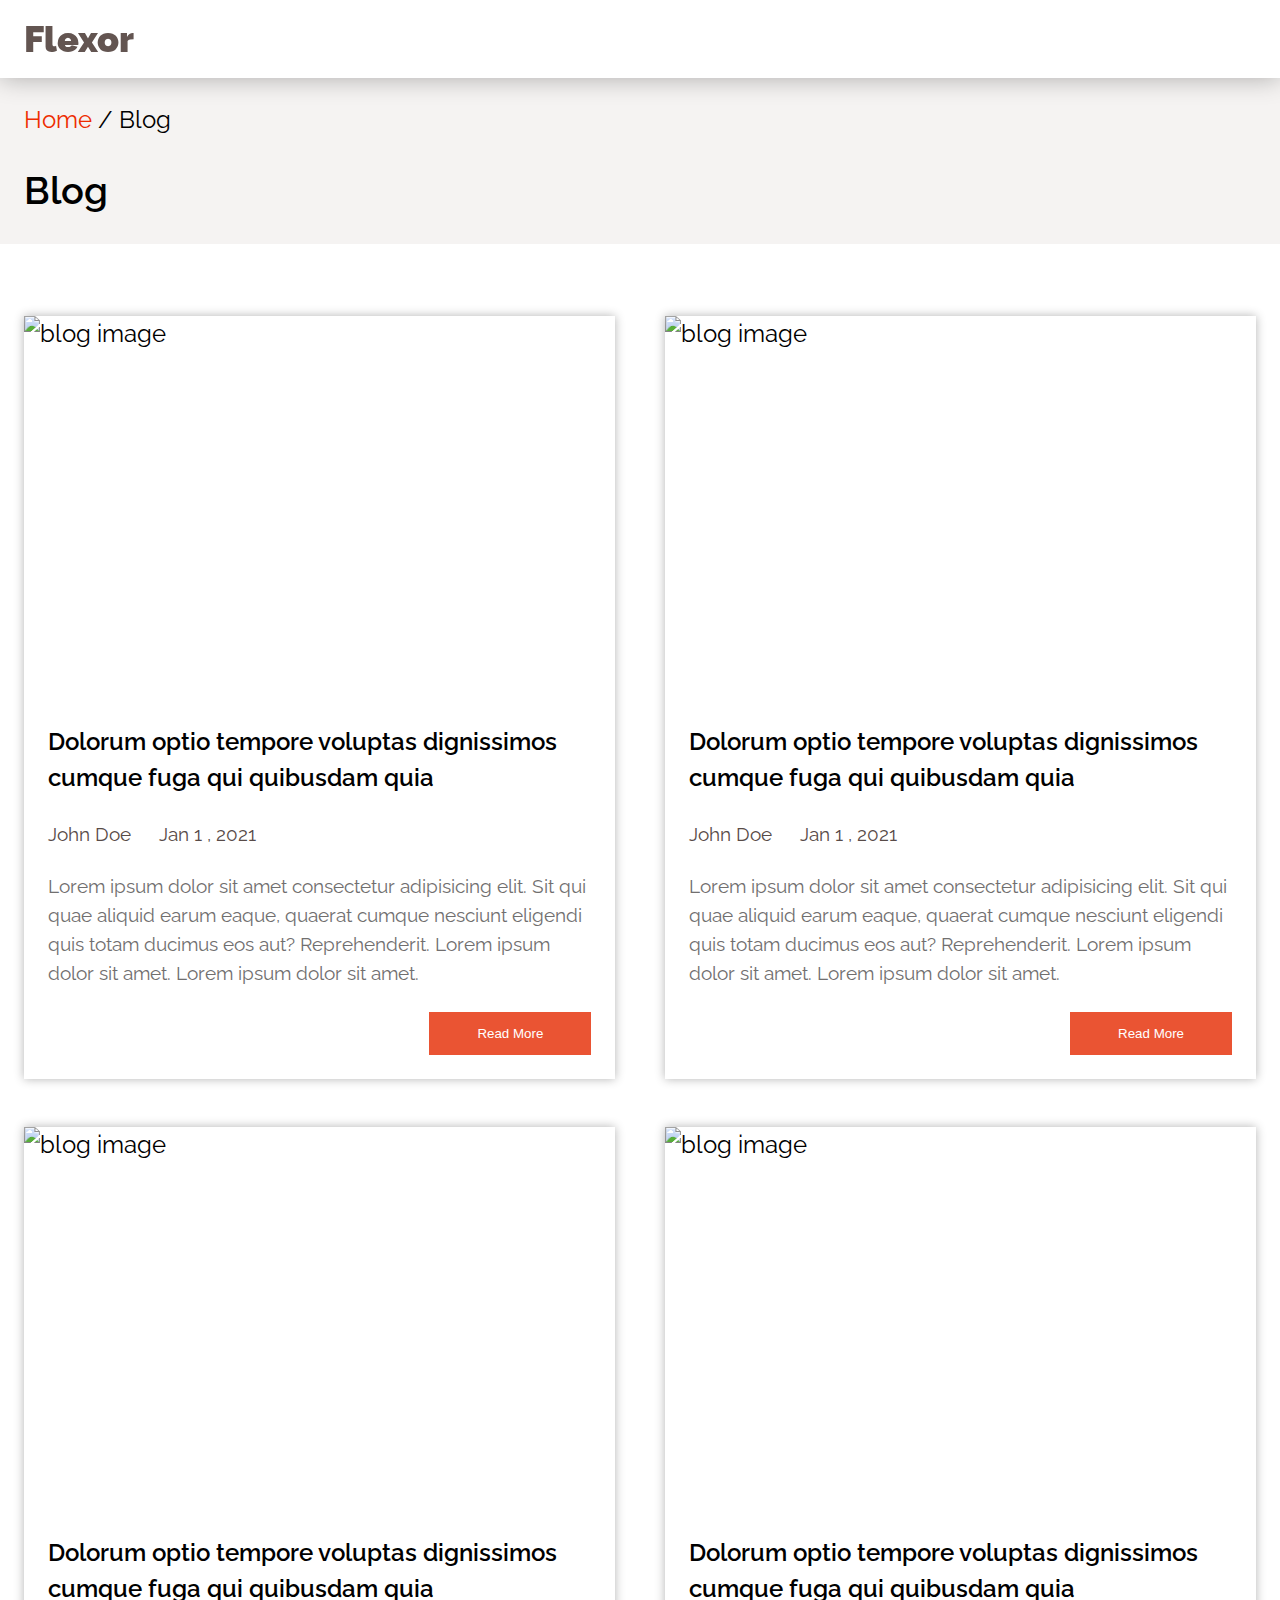
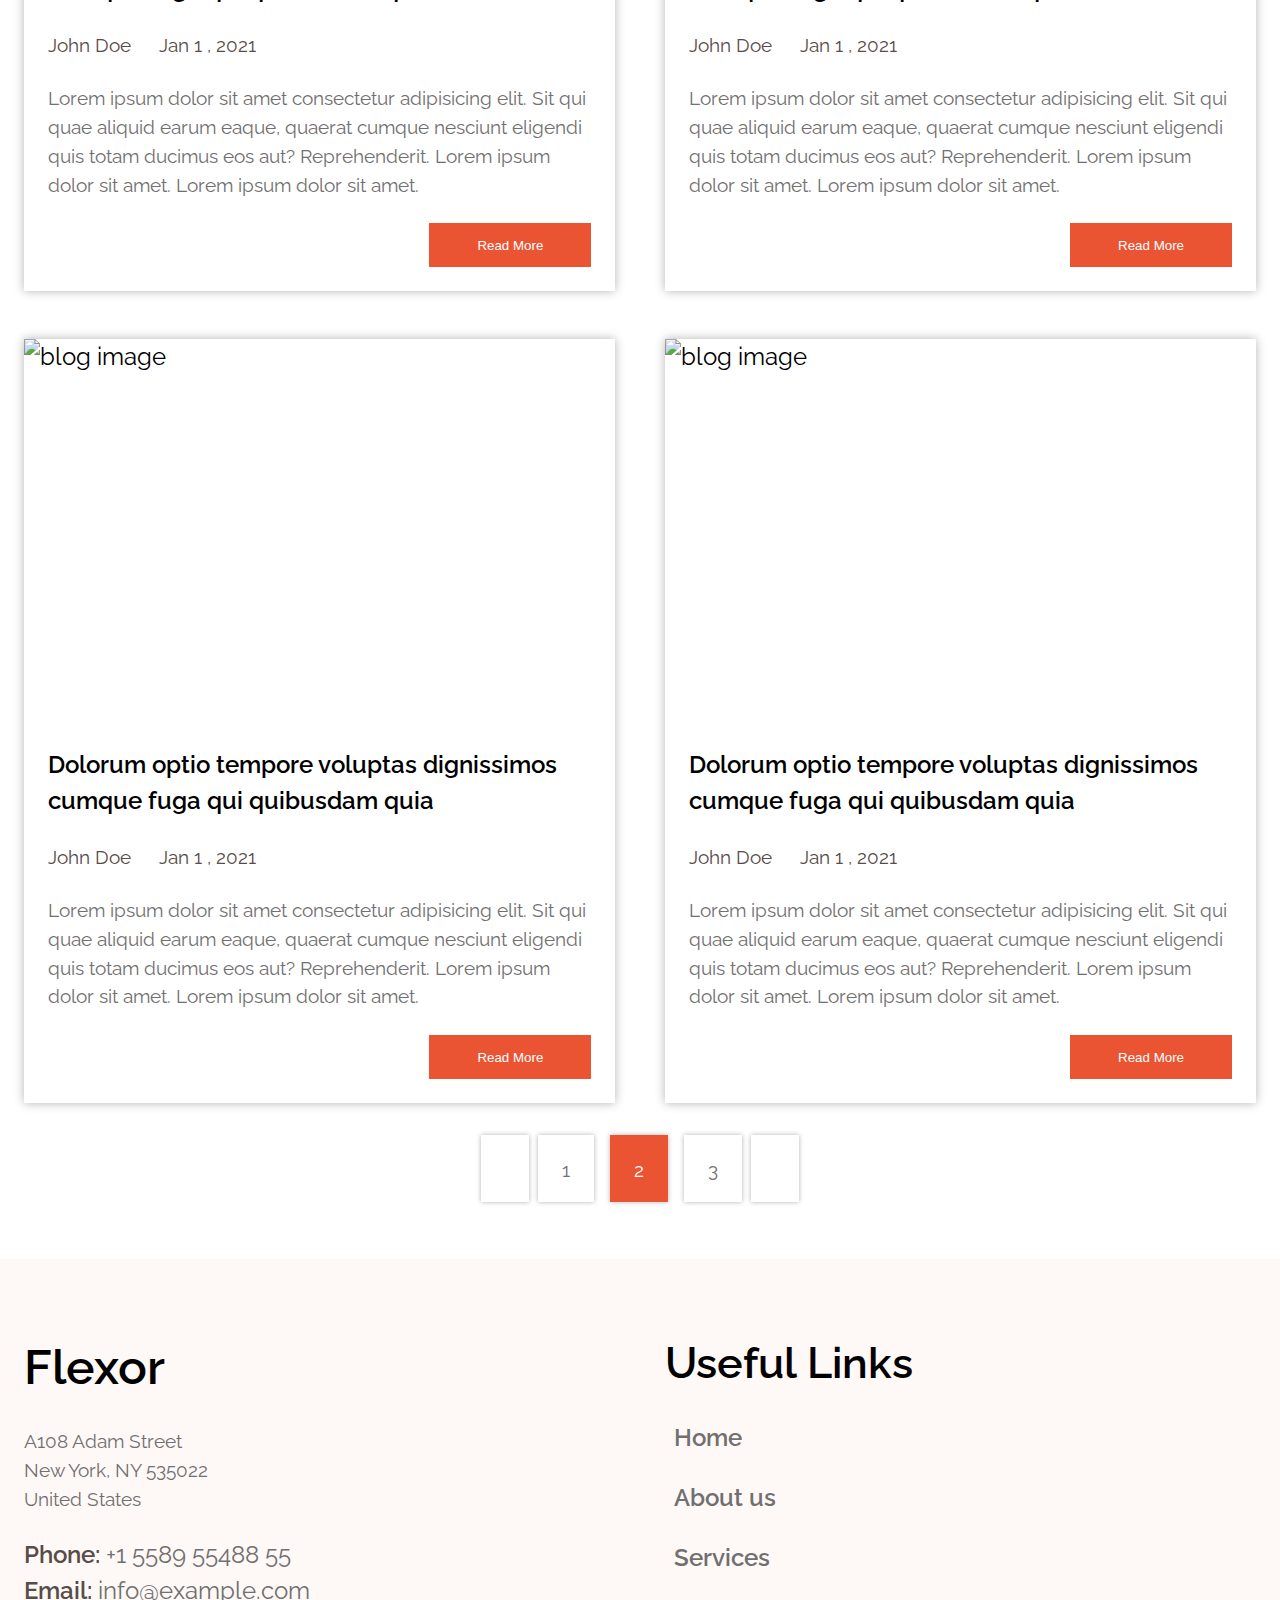
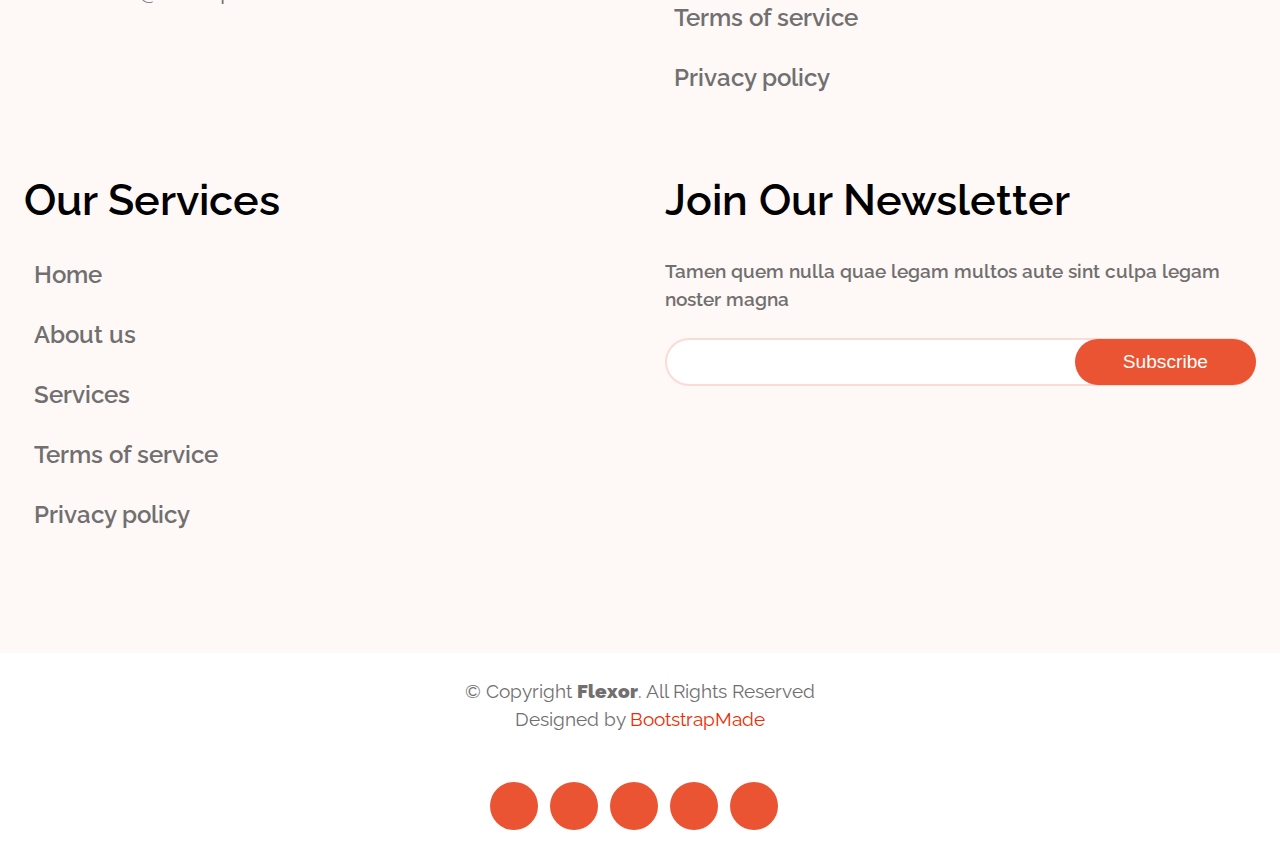
==== blog.html @ d2a3e3bc "Complete Checkpoint IV assignment" ====
<!DOCTYPE html>
<html lang="en">
<head>
  <meta charset="UTF-8">
  <meta name="viewport" content="width=device-width, initial-scale=1.0">
  <title>Flexor</title>
  <link rel="stylesheet" href="assets/stylesheet/styles.css">
  <link rel="stylesheet" href="https://use.fontawesome.com/releases/v5.15.4/css/all.css" integrity="sha384-DyZ88mC6Up2uqS4h/KRgHuoeGwBcD4Ng9SiP4dIRy0EXTlnuz47vAwmeGwVChigm" crossorigin="anonymous">
  <link rel="preconnect" href="https://fonts.googleapis.com">
  <link rel="preconnect" href="https://fonts.gstatic.com" crossorigin>
  <link href="https://fonts.googleapis.com/css2?family=Raleway:ital,wght@0,100;0,200;0,300;0,400;0,500;0,600;0,700;0,800;0,900;1,100;1,200;1,300;1,400;1,500;1,600;1,700;1,800;1,900&display=swap" rel="stylesheet">
</head>
<body>
  <header class="header">
    <div class="container flex-sm flex-xlg">
      <a href="index.html" class="brand">
        <strong>Flexor</strong>
      </a>
      <label class="bars" for="toggle">
        <i class="fas fa-bars"></i>
      </label>
      <input id="toggle" type="checkbox">
      <nav class="nav">
        <ul class="nav-menu flex-xlg">
          <li class="nav-item text-md mb-1rem"><a href="index.html" class="main-nav-link">home</a></li>
          <li class="nav-item text-md mb-1rem"><a href="#" class="main-nav-link">about</a></li>
          <li class="nav-item text-md mb-1rem"><a href="#" class="main-nav-link">services</a></li>
          <li class="nav-item text-md mb-1rem"><a href="#" class="main-nav-link">portfolio</a></li>
          <li class="nav-item text-md mb-1rem"><a href="#" class="main-nav-link">team</a></li>
          <li class="nav-item text-md mb-1rem"><a href="#" class="main-nav-link">pricing</a></li>
          <li class="nav-item text-md mb-1rem"><a href="#" class="main-nav-link">blog</a></li>
          <li class="nav-item text-md mb-1rem"><a href="#" class="main-nav-link dropdown">drop down <i class="fas fa-chevron-down"></i></a></li>
          <li class="nav-item text-md mb-1rem"><a href="#" class="main-nav-link">contact</a></li>
        </ul>
      </nav>
      <nav class="dropdown-nav">
        <ul class="dropdown-menu">
          <li class="dropdown-menu-item"><a href="#" class="main-nav-link">dropdown1</a></li>
          <li class="dropdown-menu-item"><a href="#" class="main-nav-link">dropdown2</a></li>
          <li class="dropdown-menu-item"><a href="#" class="main-nav-link">dropdown3</a></li>
        </ul>
      </nav>
    </div>
  </header>
  <main>
    <section class="blog-hero">
      <div class="container container-lg">
        <p class="mb-1rem"><span class="danger">Home</span> / Blog</p>
        <h1 class="text-lg"><strong class="semi-bold">Blog</strong></h1>
      </div>
    </section>
    <section class="blog pd-top-3rem">
      <div class="container container-lg">
        <div class="blogpost-container blog-flex">
          <article class="blog-post mb-2rem wd-lmd-48 wd-lg-32">
            <img src="assets/media/blog-1.jpg" alt="blog image" class="blog-image">
            <div class="blog-content">
              <h3 class="text-md semi-bold mb-1rem">Dolorum optio tempore voluptas dignissimos cumque fuga qui quibusdam quia</h3>
              <p class="blog-date text-sm mb-1rem text-primary"><span><i class="fas fa-user"></i> John Doe</span><span class="time"><time><i class="fas fa-clock"></i> Jan 1 , 2021</time></span></p>
              <p class="text-sm text-light mb-1rem">Lorem ipsum dolor sit amet consectetur adipisicing elit. Sit qui quae aliquid earum eaque, quaerat cumque nesciunt eligendi quis totam ducimus eos aut? Reprehenderit. Lorem ipsum dolor sit amet. Lorem ipsum dolor sit amet.</p>
              <button class="btn-blog"><a href="#">Read More</a></button>
            </div>
          </article>
          <article class="blog-post mb-2rem wd-lmd-48 wd-lg-32">
            <img src="assets/media/blog-2.jpg" alt="blog image" class="blog-image">
            <div class="blog-content">
              <h3 class="text-md semi-bold mb-1rem">Dolorum optio tempore voluptas dignissimos cumque fuga qui quibusdam quia</h3>
              <p class="blog-date text-sm mb-1rem text-primary"><span><i class="fas fa-user"></i> John Doe</span><span class="time"><time><i class="fas fa-clock"></i> Jan 1 , 2021</time></span></p>
              <p class="text-sm text-light mb-1rem">Lorem ipsum dolor sit amet consectetur adipisicing elit. Sit qui quae aliquid earum eaque, quaerat cumque nesciunt eligendi quis totam ducimus eos aut? Reprehenderit. Lorem ipsum dolor sit amet. Lorem ipsum dolor sit amet.</p>
              <button class="btn-blog"><a href="#">Read More</a></button>
            </div>
          </article>
          <article class="blog-post mb-2rem wd-lmd-48 wd-lg-32">
            <img src="assets/media/blog-3.jpg" alt="blog image" class="blog-image">
            <div class="blog-content">
              <h3 class="text-md semi-bold mb-1rem">Dolorum optio tempore voluptas dignissimos cumque fuga qui quibusdam quia</h3>
              <p class="blog-date text-sm mb-1rem text-primary"><span><i class="fas fa-user"></i> John Doe</span><span class="time"><time><i class="fas fa-clock"></i> Jan 1 , 2021</time></span></p>
              <p class="text-sm text-light mb-1rem">Lorem ipsum dolor sit amet consectetur adipisicing elit. Sit qui quae aliquid earum eaque, quaerat cumque nesciunt eligendi quis totam ducimus eos aut? Reprehenderit. Lorem ipsum dolor sit amet. Lorem ipsum dolor sit amet.</p>
              <button class="btn-blog"><a href="#">Read More</a></button>
            </div>
          </article>
          <article class="blog-post mb-2rem desk-blog wd-lmd-48 wd-lg-32">
            <img src="assets/media/blog-4.jpg" alt="blog image" class="blog-image">
            <div class="blog-content">
              <h3 class="text-md semi-bold mb-1rem">Dolorum optio tempore voluptas dignissimos cumque fuga qui quibusdam quia</h3>
              <p class="blog-date text-sm mb-1rem text-primary"><span><i class="fas fa-user"></i> John Doe</span><span class="time"><time><i class="fas fa-clock"></i> Jan 1 , 2021</time></span></p>
              <p class="text-sm text-light mb-1rem">Lorem ipsum dolor sit amet consectetur adipisicing elit. Sit qui quae aliquid earum eaque, quaerat cumque nesciunt eligendi quis totam ducimus eos aut? Reprehenderit. Lorem ipsum dolor sit amet. Lorem ipsum dolor sit amet.</p>
              <button class="btn-blog"><a href="#">Read More</a></button>
            </div>
          </article>
          <article class="blog-post mb-2rem desk-blog wd-lmd-48 wd-lg-32">
            <img src="assets/media/blog-5.jpg" alt="blog image" class="blog-image">
            <div class="blog-content">
              <h3 class="text-md semi-bold mb-1rem">Dolorum optio tempore voluptas dignissimos cumque fuga qui quibusdam quia</h3>
              <p class="blog-date text-sm mb-1rem text-primary"><span><i class="fas fa-user"></i> John Doe</span><span class="time"><time><i class="fas fa-clock"></i> Jan 1 , 2021</time></span></p>
              <p class="text-sm text-light mb-1rem">Lorem ipsum dolor sit amet consectetur adipisicing elit. Sit qui quae aliquid earum eaque, quaerat cumque nesciunt eligendi quis totam ducimus eos aut? Reprehenderit. Lorem ipsum dolor sit amet. Lorem ipsum dolor sit amet.</p>
              <button class="btn-blog"><a href="#">Read More</a></button>
            </div>
          </article>
          <article class="blog-post mb-2rem desk-blog wd-lmd-48 wd-lg-32">
            <img src="assets/media/blog-6.jpg" alt="blog image" class="blog-image">
            <div class="blog-content">
              <h3 class="text-md semi-bold mb-1rem">Dolorum optio tempore voluptas dignissimos cumque fuga qui quibusdam quia</h3>
              <p class="blog-date text-sm mb-1rem text-primary"><span><i class="fas fa-user"></i> John Doe</span><span class="time"><time><i class="fas fa-clock"></i> Jan 1 , 2021</time></span></p>
              <p class="text-sm text-light mb-1rem">Lorem ipsum dolor sit amet consectetur adipisicing elit. Sit qui quae aliquid earum eaque, quaerat cumque nesciunt eligendi quis totam ducimus eos aut? Reprehenderit. Lorem ipsum dolor sit amet. Lorem ipsum dolor sit amet.</p>
              <button class="btn-blog"><a href="#">Read More</a></button>
            </div>
          </article>
        </div>
        <nav class="blog-nav">
          <span class="blog-button"><a href="#" class="text-light text-sm"><i class="fas fa-chevron-left"></i></a></span>
          <span class="blog-button"><a href="#" class="text-light text-sm">1</a></span>
          <span class="blog-active blog-button"><a href="#" class="text-light text-sm">2</a></span>
          <span class="blog-button"><a href="#" class="text-light text-sm">3</a></span>
          <span class="blog-button"><a href="#" class="text-light text-sm"><i class="fas fa-chevron-right"></i></a></span>
        </nav>
      </div>
    </section>
  </main>
  <footer class="footer bg-light pd-top-3rem">
    <div class="container flex-lg mb-2rem">
      <address class="footer-item wd-md-48 wd-lg-20 mb-2rem">
        <h4 class="text-xlg semi-bold mb-1rem">Flexor</h4>
        <p class="text-sm text-light mb-1rem">A108 Adam Street <br> New York, NY 535022 <br> United States</p>
        <p class="text-light"><strong class="semi-bold text-primary">Phone:</strong> +1 5589 55488 55</p>
        <p class="text-light"><strong class="semi-bold text-primary">Email:</strong> info@example.com</p>
      </address>
      <nav class="footer-item wd-md-48 wd-lg-15 mb-2rem">
        <h5 class="semi-bold text-md mb-1rem">Useful Links</h5>
        <ul class="useful-menu">
          <li class="useful-item semi-bold mb-1rem"><a href="#" class="item-link text-light"><i class="fas fa-chevron-right"></i> Home</a></li>
          <li class="useful-item semi-bold mb-1rem"><a href="#" class="item-link text-light"><i class="fas fa-chevron-right"></i> About us</a></li>
          <li class="useful-item semi-bold mb-1rem"><a href="#" class="item-link text-light"><i class="fas fa-chevron-right"></i> Services</a></li>
          <li class="useful-item semi-bold mb-1rem"><a href="#" class="item-link text-light"><i class="fas fa-chevron-right"></i> Terms of service</a></li>
          <li class="useful-item semi-bold mb-1rem"><a href="#" class="item-link text-light"><i class="fas fa-chevron-right"></i> Privacy policy</a></li>
        </ul>
      </nav>
      <nav class="footer-item wd-md-48 wd-lg-15 mb-2rem">
        <h5 class="semi-bold text-md mb-1rem">Our Services</h5>
        <ul class="useful-menu">
          <li class="useful-item semi-bold mb-1rem"><a href="#" class="item-link text-light"><i class="fas fa-chevron-right"></i> Home</a></li>
          <li class="useful-item semi-bold mb-1rem"><a href="#" class="item-link text-light"><i class="fas fa-chevron-right"></i> About us</a></li>
          <li class="useful-item semi-bold mb-1rem"><a href="#" class="item-link text-light"><i class="fas fa-chevron-right"></i> Services</a></li>
          <li class="useful-item semi-bold mb-1rem"><a href="#" class="item-link text-light"><i class="fas fa-chevron-right"></i> Terms of service</a></li>
          <li class="useful-item semi-bold mb-1rem"><a href="#" class="item-link text-light"><i class="fas fa-chevron-right"></i> Privacy policy</a></li>
        </ul>
      </nav>
      <div class="footer-item wd-md-48 wd-lg-32">
        <h5 class="semi-bold text-md mb-1rem">Join Our Newsletter</h5>
        <p class="text-sm semi-bold text-light mb-1rem">Tamen quem nulla quae legam multos aute sint culpa legam noster magna</p>
        <div class="subscribe">
          <input type="text" name="text" class="newsletter-input">
          <button class="btn-news"><a href="#">Subscribe</a></button>
        </div>
      </div>
    </div>
    <div class="footer-bottom">
      <div class="container flex-xlg">
        <small class="text-sm text-light mb-2rem">&copy Copyright <strong>Flexor</strong>. All Rights Reserved <br> Designed by <span class="danger">BootstrapMade</span></small>
        <nav class="social-footer-nav flex-sm">
          <span><i class="fab fa-twitter text-sm social-icon"></i></span>
          <span><i class="fab fa-facebook-f text-sm social-icon"></i></span>
          <span><i class="fab fa-instagram text-sm social-icon"></i></span>
          <span><i class="fab fa-skype text-sm social-icon"></i></span>
          <span><i class="fab fa-linkedin-in text-sm social-icon"></i></span>
        </nav>
      </div>
    </div>
  </footer>
  <script src="https://code.iconify.design/2/2.0.3/iconify.min.js"></script>
</body>
</html>
---- assets/stylesheet/styles.css ----
html, body, div, span, applet, object, iframe,
h1, h2, h3, h4, h5, h6, p, blockquote, pre,
a, abbr, acronym, address, big, cite, code,
del, dfn, em, img, ins, kbd, q, s, samp,
small, strike, strong, sub, sup, tt, var,
b, u, i, center,
dl, dt, dd, ol, ul, li,
fieldset, form, label, legend,
table, caption, tbody, tfoot, thead, tr, th, td,
article, aside, canvas, details, embed, 
figure, figcaption, footer, header, hgroup, 
menu, nav, output, ruby, section, summary,
time, mark, audio, video {
	margin: 0;
	padding: 0;
	border: 0;
	font-size: 100%;
	font: inherit;
	vertical-align: baseline;
}
/* HTML5 display-role reset for older browsers */
article, aside, details, figcaption, figure, 
footer, header, hgroup, menu, nav, section {
	display: block;
}
body {
	line-height: 1;
}
ol, ul {
	list-style: none;
}
blockquote, q {
	quotes: none;
}
blockquote:before, blockquote:after,
q:before, q:after {
	content: '';
	content: none;
}
table {
	border-collapse: collapse;
	border-spacing: 0;
}
*{
  box-sizing: border-box;
}

html{
  font-size: 16px;
  scroll-behavior: smooth;
}
body{
  font-family: 'Raleway', sans-serif;
  line-height: 1.5;
}
.container{
  max-width: 1750px;
  width: 100%;
  padding: 0 1rem;
  margin: 0 auto;
}

.flex-sm{
  display: flex;
  justify-content: space-between;
  align-items: center;
}

a{
  text-decoration: none;
}

strong{
  font-weight: 900;
}

.text-sm{
  font-size: 0.8rem;
}
.text-md{
  font-size: 1.3rem;
}
.text-lg{
  font-size: 1.6rem;
}
.text-xlg{
  font-size: 2rem;
}
.text-light{
  color: #716f6f;
}
.text-primary{
  color: #584b48;
}
.para-text{
  font-weight: 400;
}
.semi-bold{
  font-weight: 600;
}
.mb-1rem{
  margin-bottom: 1rem;
}
.mb-2rem{
  margin-bottom: 2rem;
}
.mb-3rem{
  margin-bottom: 3rem;
}
.danger{
  color: #ee2c00;
}

.pd-top-3rem{
  padding: 3rem 0;
}

.bg-light{
  background-color: #fef9f7;
}
.bg-grey{
  background-color: #f8f8f8;
}

/* hamburger menu */
.nav{
  display: none;
}
#toggle{
  display: none;
}
#toggle:checked ~ .nav{
  display: flex;
  justify-content: center;
  align-items: center;
  position: fixed;
  width: 100%;
  height: 100vh;
  background-image: linear-gradient(to bottom right,#cfbcbc,#ffffff);
  top: 0;
  left: 0;
  text-align: center;
}
.bars{
  font-size: 1.5rem;
  color: #ea5433;
}
.bars, .brand{
  z-index: 1000;
}
.brand{
  color: #635551;
  font-size: 1.5rem;
}

.nav-item a{
  text-transform: capitalize;
  color: #000000;
}
.main-nav-link:hover{
  color: #ee2c00;
  font-weight: 700;
}
.drop-down-li{
  position: relative;
}
.dropdown-nav{
  display: none;
}
.dropdown:hover ~ .dropdown-nav{
  display: block;
  position: absolute;
  background-color: #ffffff;
  top: 2.4rem;
  margin: 0 auto;
  border-radius: 0.5rem;
  padding: 1rem;
  color: #ea5433;
}
button a{
  color: #ffffff;
}

/* header styles */
.header{
  position: sticky;
  top: 0;
  background-color: #ffffff;
  padding: 0.5rem 0;
  z-index: 1000;
  box-shadow: 0 0 1rem rgba(0,0,0,0.3);
}

/* hero styles */
.hero{
  background-image: linear-gradient(to right,rgba(0,0,0,0.3),rgba(0,0,0,0.5)),url(../media/hero-bg.jpg);
  background-size: cover;
  background-position: center center;
  background-repeat: no-repeat;
  color: #ffffff;
  display: flex;
  align-items: center;
  height: 60vh;
}
.hero-text{
  font-weight: 600;
  margin-bottom: 1rem;
}
.circle-button{
  position: relative;
}
.icon-circle{
  position: absolute;
  display: flex;
  justify-content: center;
  align-items: center;
  width: 3rem;
  height: 3rem;
  text-align: center;
  border-radius: 50%;
  background: #ea5433;
  z-index: 100;
}
.hero-button{
  padding: 0.5rem 1.5rem;
  position: absolute;
  left: 2rem;
  top: 0.6rem;
  border: none;
  background-color: #584b48;
  border-radius: 2rem;
}
/* whyus */
.why-us{
  margin-top: -8rem;
}
.why-us-card{
  padding: 2rem 1rem;
  border-radius: 0.4rem;
  margin: 1rem 0;
  text-align: center;
  background-color: #ffffff;
  box-shadow: 0 0 0.2rem rgba(0,0,0,0.3);
}
.main-card{
  background-color: #ea5433;
  color: #ffffff;
  text-align: left;
  box-shadow: none;
}

.btn-curved{
  display: block;
  margin: 0 auto;
  border: none;
  background-color: #ec7048;
  padding: 0.5rem 2rem;
  border-radius: 2rem;
}

.btn-curved i{
  font-size: 0.5rem;
}

.why-card-icon{
  font-size: 2.5rem;
  color: #ea5433;
}

/* about styles */

.about-video-banner{
  background-image: url(../media/about-img.jpg);
  background-position: center center;
  background-size: cover;
  background-repeat: no-repeat;
  min-height: 50vh;
  display: flex;
  justify-content: center;
  align-items: center;
  color: #ffffff;
}

.about-video-banner i{
  padding: 1.5rem 1.5rem;
  box-shadow: 0rem 0rem 0rem 20px rgb(234 85 51 / 32%);
  border-radius: 50%;
  background-color: #ea5433;
}

/* about styles */

.about{
  color: #584b48;
}
.wd-10{
  flex: 0 1 10%;
}
.wd-85{
  flex: 0 1 75%;
}
.wd-24{
  width: 24%;
}
.wd-86{
  flex: 0 1 85%;
}
.about-card{
  align-items: flex-start;
  width: 100%;
}
.about-article{
  padding-bottom: 0;
}
.card-link{
  border-radius: 50%;
  border: 0.1rem solid #ea5433;
  display: flex;
  justify-content: center;
  align-items: center;
  padding: 4%;
  font-size: 1.5rem;
  color: #ec7048;
}

/* clients */
.desk-client{
  display: none;
}
.client-image-container-1{
  flex: 0 1 50%;
  display: flex;
  justify-content: center;
  align-items: center;
}
.mob-image{
  width: 80%;
}
.dot-container{
  width: 100%;
  text-align: center;
}
.dot{
  display: inline-block;
  width: 0.7rem;
  height: 0.7rem;
  border-radius: 50%;
  background-color: #dddddd;
  margin-top: 2rem;
}
.active{
  background-color: #ea5433;
}
.dot-desk{
  display: none;
}

/* services */

.services{
  text-align: center;
}
.service-card{
  padding: 1.5rem;
  box-shadow: 0 0 0.5rem rgba(0,0,0,0.1);
  background-color: #ffffff;
}
.service-card:last-child{
  margin-bottom: 0;
}
.service-icon{
  color: #ffffff;
  background-color: #ea5433;
  border-radius: 50%;
  width: 3rem;
  height: 3rem;
  display: flex;
  font-size: 1.5rem;
  margin: 0 auto 1rem auto;
  margin-top: -3rem;
  justify-content: center;
  align-items: center;
}

/* mission styles */
.mission-figure{
  display: block;
  position: relative;
  width: 100%;
}
.mission-image{
  display: block;
  width: 100%;
  min-height: 18rem;
  object-fit: cover;
}
.figcaption{
  position: absolute;
  width: 90%;
  background-color: rgba(255, 255, 255, 0.856);
  padding: 0.5rem 1rem;
  bottom: 1rem;
  box-shadow: 0 0 0.4rem rgba(0,0,0,0.3);
  left: 5%;
  border-radius: 0.4rem;
}
.fig-heading{
  text-align: center;
}
.mission-link span{
  font-size: 0.5rem;
  vertical-align: middle;
}

/* testimonial */
.testimonial{
  background-image: linear-gradient(to bottom right,rgba(0,0,0,0.6), rgba(0,0,0,0.6)),url(../media/testimonials-bg.jpg);
  background-repeat: no-repeat;
  background-size: cover;
  background-position: center center;
  height: 50vh;
  display: flex;
  justify-content: center;
  align-items: center;
  color: #ffffff;
}
.testimonial-article{
  text-align: center;
}
.testimonial-image{
  width: 5rem;
  height: 5rem;
  box-shadow: 0rem 0rem 0rem 0.4rem rgb(217 188 182 / 32%);
  border-radius: 50%;
}
.quote span{
  color: #a8a5a4;
  font-size: 1rem;
  line-height: 0;
}

/* portfolio */
.portfolio{
  text-align: center;
}
.portfolio-menu-item{
  text-transform: uppercase;
  margin: 0 1rem;
}
.portfolio-active{
  background-color: #fcf1ec;
  border-radius: 1rem;
  padding: 0.5rem 1rem;
  color: #ea5433;
}
.portfolio-image-container{
  padding-bottom: 0;
}
.portfolio-image{
  width: 100%;
  object-fit: cover;
}

/* our team styles */
.team{
  text-align: center;
}
.team-card{
  box-shadow: 0 0 1rem rgba(0,0,0,0.3);
  border-radius: 0.4rem;
}
.team-image{
  width: 100%;
  object-fit: cover;
  min-height: 20rem;
}
.team-card-info{
  padding: 1rem 0;
}

/* pricing styles */
.pricing{
  text-align: center;
}
.price-header, .price-footer{
  padding: 1rem 0;
}
.price-card{
  position: relative;
  box-shadow: 0 0 0.3rem rgba(0,0,0,0.3);
  z-index: 100;
}

.price-list{
  padding: 1rem 0;
  line-height: 1;
}
.price-tag{
  color: #ea5433;
}
.dollar{
  vertical-align: top;
}
.line-through{
  text-decoration: line-through;
}
.price-btn{
  background-color: #ea5433;
  border: none;
  padding: 0.5rem 2rem;
  box-shadow: 0 0 0.4rem#db5334b2;
  border-radius: 0.2rem;
}
.active-price .price-header{
  background-color: #ea5433;
  color: #ffffff;
}

/* faqs styles */
.faqs{
  text-align: center;
}
.faq{
  background-color: #ffffff;
  padding: 0.5rem 0.5rem;
}
.faq-item{
  justify-content: space-between;
  align-items: flex-start;
}
.faq-item i:first-child{
  color: #ea5433;
}
.faq-active .faq-item{
  color: #ea5433;
}
.faq p{
  text-align: left;
}

/* contact */
.contact{
  text-align: center;
}
.contact-card, .contact-form{
  padding: 1.5rem;
  box-shadow: 0 0 0.4rem rgba(0,0,0,0.3);
}
.contact-icon{
  padding: 3%;
  align-self: flex-start;
  border-radius: 50%;
  border: 0.1rem dotted #ea5433;
  color: #ea5433;
}
.address{
  text-align: left;
}
.form-control{
  padding: 0.5rem 1rem;
  border: 0.1rem solid #e4e3e3;
  width: 100%;
}
.btn-form{
  border: none;
  background-color: #ea5433;
  padding: 0.8rem 2rem;
}

/* footer styles*/
.item-link i{
  color: #ea5433;
  font-size: 0.6rem;
  vertical-align: middle;
  margin-right: 0.4rem;
}
.subscribe{
  position: relative;
  display: flex;
  align-items: center;
}
.newsletter-input{
  width: 100%;
  padding: 0.6rem;
  border-radius: 2rem;
  border: 0.1rem solid #ea553334;
  outline: none;
}
.btn-news{
  position: absolute;
  right: 0;
  border-radius: 2rem;
  border: none;
  padding: 0.63rem;
  background-color: #ea5433;
}
.footer-bottom{
  text-align: center;
}
.footer-bottom small{
  display: block;
}
.social-footer-nav{
  justify-content: center;
}
.social-footer-nav span{
  margin-right: 0.5rem;
  display: flex;
  justify-content: center;
  align-items: center;  
  width: 2rem;
  height: 2rem;
  color: #ffffff;
  border-radius: 50%;
  background-color: #ea5433;
}
.footer{
  padding-bottom: 0rem;
}
.footer-bottom{
  padding: 1rem 0;
  background-color: #ffffff;
}

/* blog-styles */
.blog-hero{
  background-color: #F5F3F2;
  padding: 1rem 0;
}
.blog-post{
  box-shadow: 0 0 0.4rem rgba(0,0,0,0.3);
}
.blog-content{
  padding: 1rem;
}
.blog-image{
  width: 100%;
  object-fit: cover;
  min-height: 16rem;
}
.btn-blog{
  display: block;
  background-color: #ea5433;
  padding: 0.6rem 2rem;
  border: none;
  margin-left: auto;
}
.time{
  margin-left: 1rem;
}
.desk-blog{
  display: none;
}
.blog-nav{
  text-align: center;
}
.blog-button{
  padding: 0.8rem 1rem;
  box-shadow: 0 0 0.2rem rgba(0,0,0,0.3);
  margin: 0 0.2rem;
}
.blog-active{
  background-color: #ea5433;
}
.blog-active a{
  color: #ffffff;
}
.blog-button i{
  font-size: 0.6rem;
}

/* hover styles */
button:hover{
  background-color: #f57b60;
  box-shadow: 0 0 0.5rem rgba(0,0,0,0.3)
}
.hero-button:hover{
  background-color: #49302b;
  box-shadow: 0 0 0.5rem rgba(0,0,0,0.3);
}
.social-footer-nav span:hover{
  box-shadow: 0 0 0.5rem rgba(0,0,0,0.9);
}
.card-link:hover{
  background-color: #ea5433;
  color: #ffffff;
  box-shadow: 0 0 0.5rem rgba(0,0,0,0.7);
}



@media screen and (min-width: 768px){
  html{
    font-size: 20px;
  }
  .flex-lg{
    display: flex;
    flex-flow: row wrap;
    justify-content: space-between;
  }
  .text-sm{
    font-size: 0.8rem;
  }
  .text-md{
    font-size: 1.8rem;
  }
  .text-lg{
    font-size: 1.6rem;
  }
  .text-xlg{
    font-size: 2rem;
  }
  .wd-md-85{
    flex: 0 1 85%;
  }
  .wd-md-48{
    flex: 0 1 48%;
  }
  .wd-md-24{
    flex: 0 1 24%;
  }
  .wd-md-100{
    flex: 0 1 100%;
  }
  /* hero-styles */
  .hero-heading{
    font-size: 3rem;
  }
  .hero-text{
    font-size: 1.2rem;
  }
  .hero{
    height: 70vh;
  }
  .service-card:nth-last-child(-n+2) {
    margin-bottom: 0;
  }
  .portfolio-image-container{
    display: flex;
  }
  .portfolio-image{
    width: 0%;
  }
  .btn-curved{
    font-size: 1rem;
  }
  .btn-curved i{
    font-size: 0.6rem;
    vertical-align: middle;
  }
  .btn-news{
    padding: 0.6rem 2rem;
    font-size: 0.8rem;
  }
  .btn-form{
    font-size: 1rem;
  }
  .client-image-container-1,.md-client{
    display: inline-block;
  }
  .md-client .desk-image{
    width: 100%;
  }

}

@media screen and (min-width: 1024px){
  html{
    font-size: 24px;
  }
  .btn-news{
    padding: 0.5rem 2rem;
    font-size: 0.8rem;
  }
  .desk-blog{
    display: block;
  }
  .wd-lmd-48{
    flex: 0 1 48%;
  }
  .blog-flex{
    display: flex;
    flex-flow: row wrap;
    justify-content: space-between;
  }
  .blog-content .text-md{
    font-size: 1rem;
  }
}

@media screen and (min-width : 1366px){
  html{
    font-size: 24px;
  }
  .container-lg{
    max-width: 1750px;
    width: 100%;
    margin: 0 auto;
    padding: 0 1rem;
  }
  .hero{
    height: 75vh;
  }
  .wd-lg-15{
    flex: 0 1 15%;
  }
  .wd-lg-20{
    flex: 0 1 20%;
  }
  .wd-lg-24{
    flex: 0 1 24%;
  }
  .wd-lg-35{
    flex: 0 1 35%;
  }
  .wd-lg-60{
    flex: 0 1 60%;
  }
  .wd-lg-30{
    flex: 0 1 30%;
  }
  .wd-lg-32{
    flex: 0 1 32%;
  }
  .wd-lg-48{
    flex: 0 1 48%;
  }
  .bars{
    display: none;
  }
  .nav{
    display: block;
  }
  .nav-menu{
    align-items: center;
  }
  .nav-item{
    align-self: center;
    margin-bottom: 0;
    margin-left: 2rem;
  }
  .nav-item a{
    color: #000000;
  }
  .nav-item a:hover{
    font-weight: 400;
    color: #ee2c00;
  }
  .nav .text-md{
    font-size: 0.7rem;
  }
  .why-card-icon{
    font-size: 2rem;
  }
  .main-card h2{
    font-size: 2.1rem;
  }
  .main-card p{
    padding-right: 3rem;
  }
  .why-us-card:nth-last-child(-n+3){
    height: 14rem;
    align-self: center;
  }

  .why-us-card:nth-last-child(-n+3) .text-sm{
    font-size: 0.6rem;
  }

  .why-us-card:nth-last-child(-n+3) .text-md{
    font-size: 1rem;
    padding: 0 1.2rem;
  }
  .why-us .text-md{
    font-size: 1.23rem;
  }
  .why-us .text-sm{
    font-size: 0.8rem;
  }
  .flex-xlg{
    display: flex;
    flex-flow: row wrap;
    justify-content: space-between;
  }
  .service-card:nth-last-child(-n+3) {
    margin-bottom: 0;
  }
  .mission-image{
    height: 2rem;
  }
  .testimonial{
    height: 60vh;
  }
  .footer-bottom{
    text-align: left;
  }
  .client-image-container-1,.desk-client{
    display: inline-block;
  }
  .desk-image{
    width: 100%;
    object-fit: cover;
  }
  .blog-content .text-sm{
    font-size: 0.7rem;
  }
  .footer-item h5{
    font-size: 1.2rem;
  }
  .container-md-faq{
    max-width: 1300px;
    width: 100%;
    margin: 0 auto;
  }
  .container-lg-contact{
    max-width: 1200px;
    width: 100%;
    margin: 0 auto;
  }
  .contact-card .text-md{
    font-size: 1rem;
  }
  .contact-icon{
    padding: 10%;
  }
  .btn-form{
    font-size: 0.6rem;
    padding: 0.6rem 1.2rem;
  }
  .footer-bottom small{
    margin-bottom: 0;
  }
  .pd-lg{
    padding-left: 2rem;
  }
}
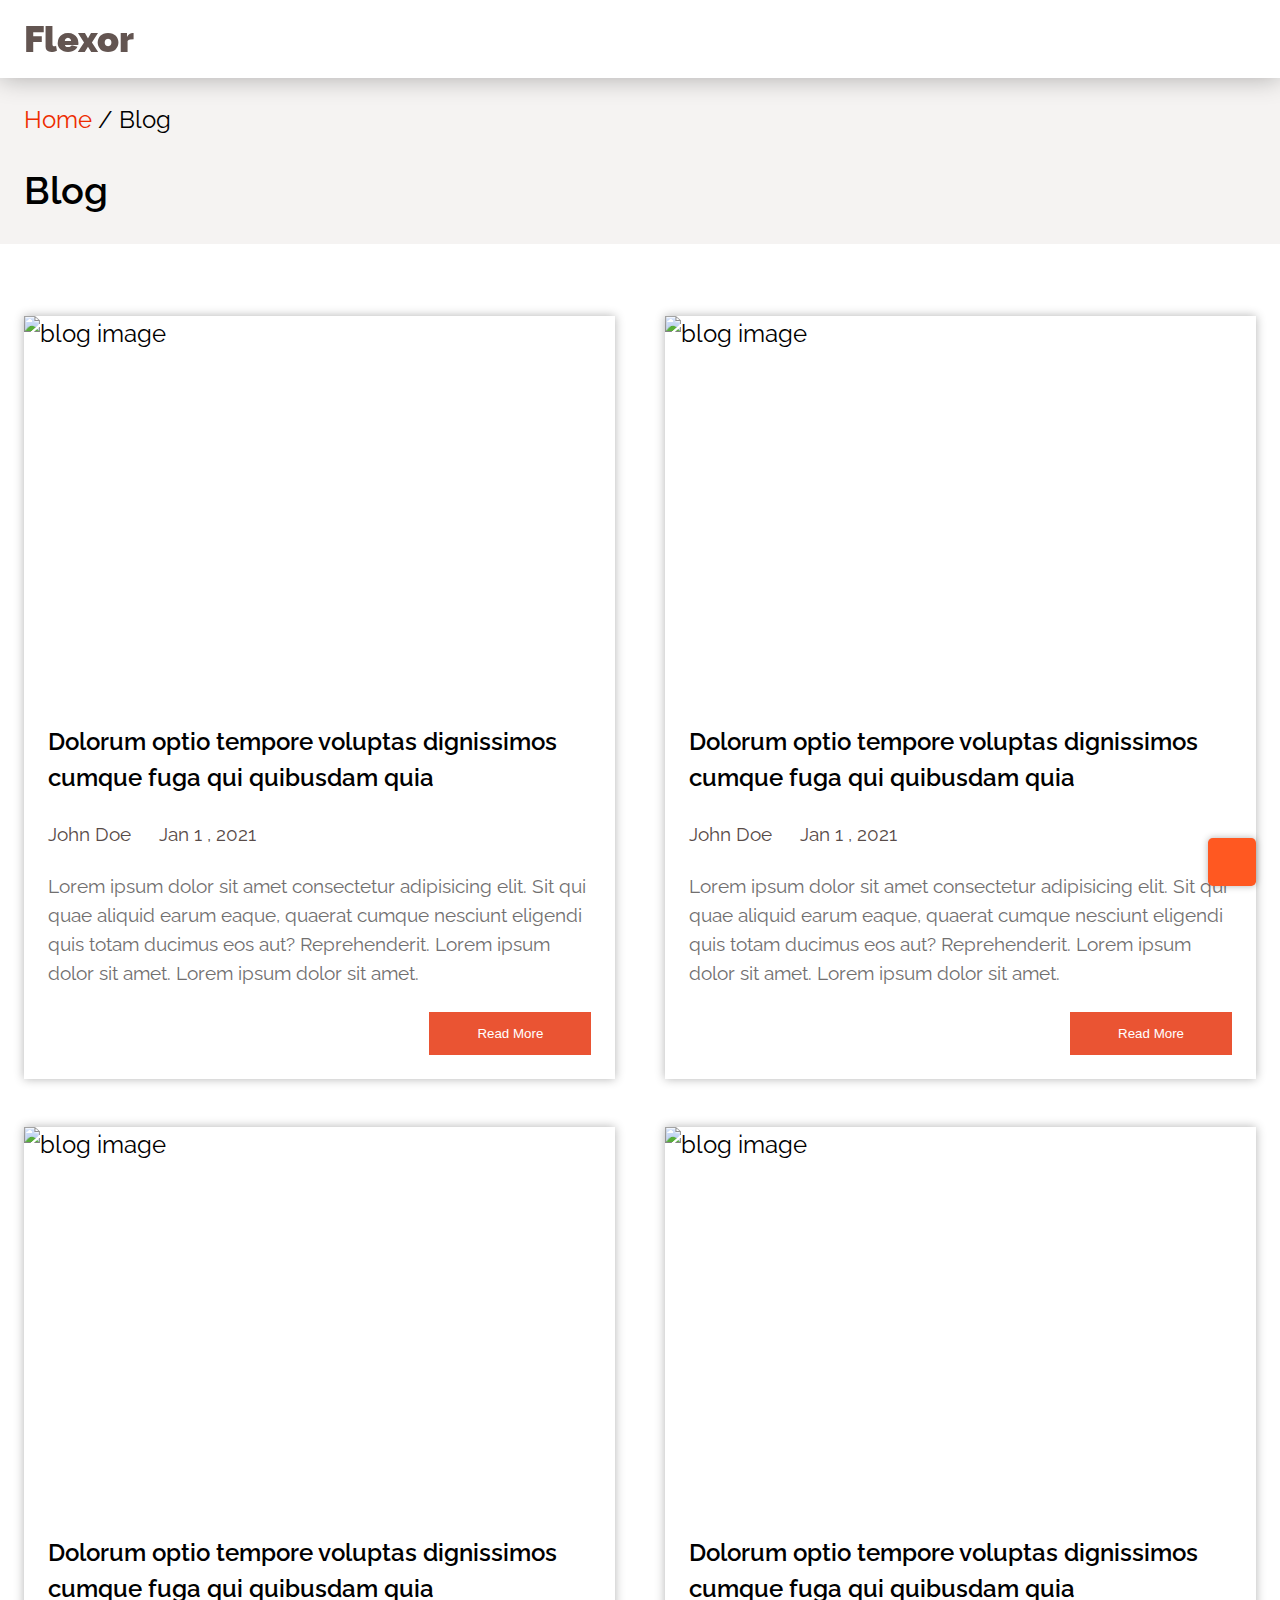
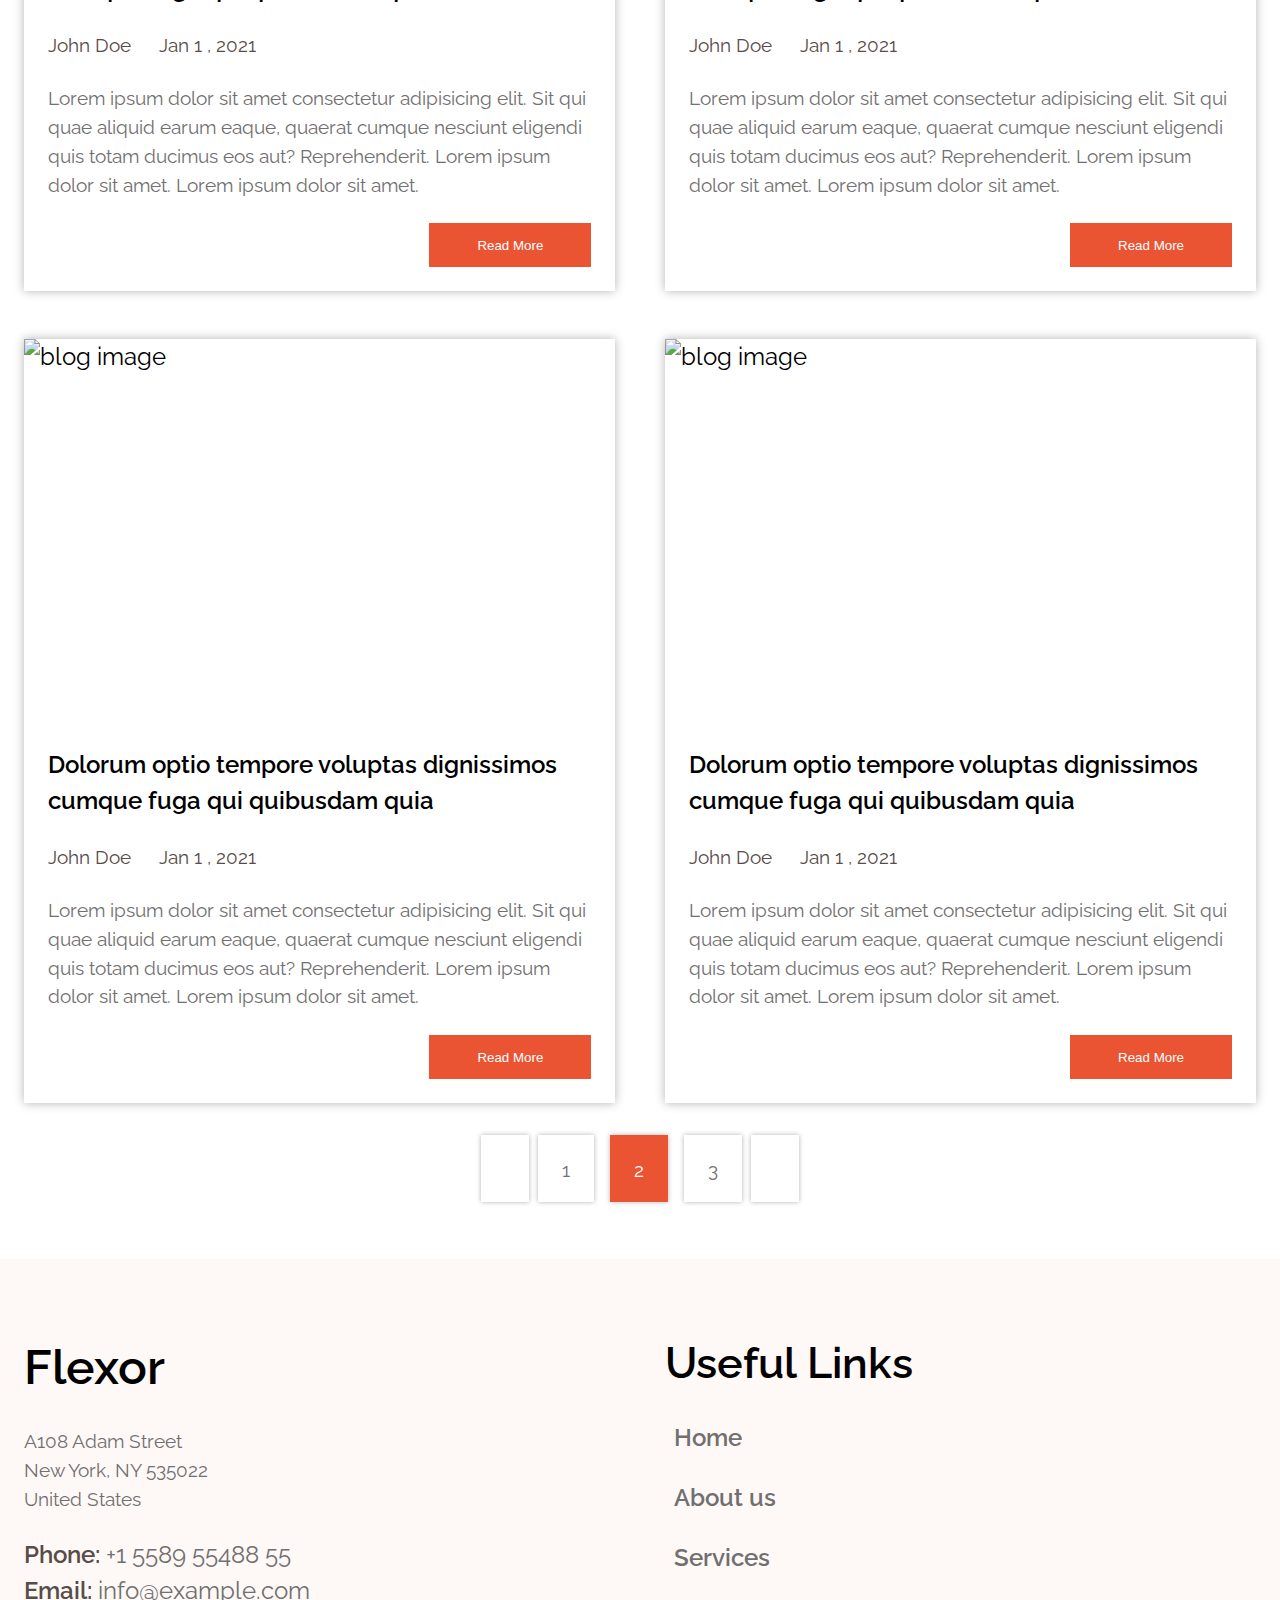
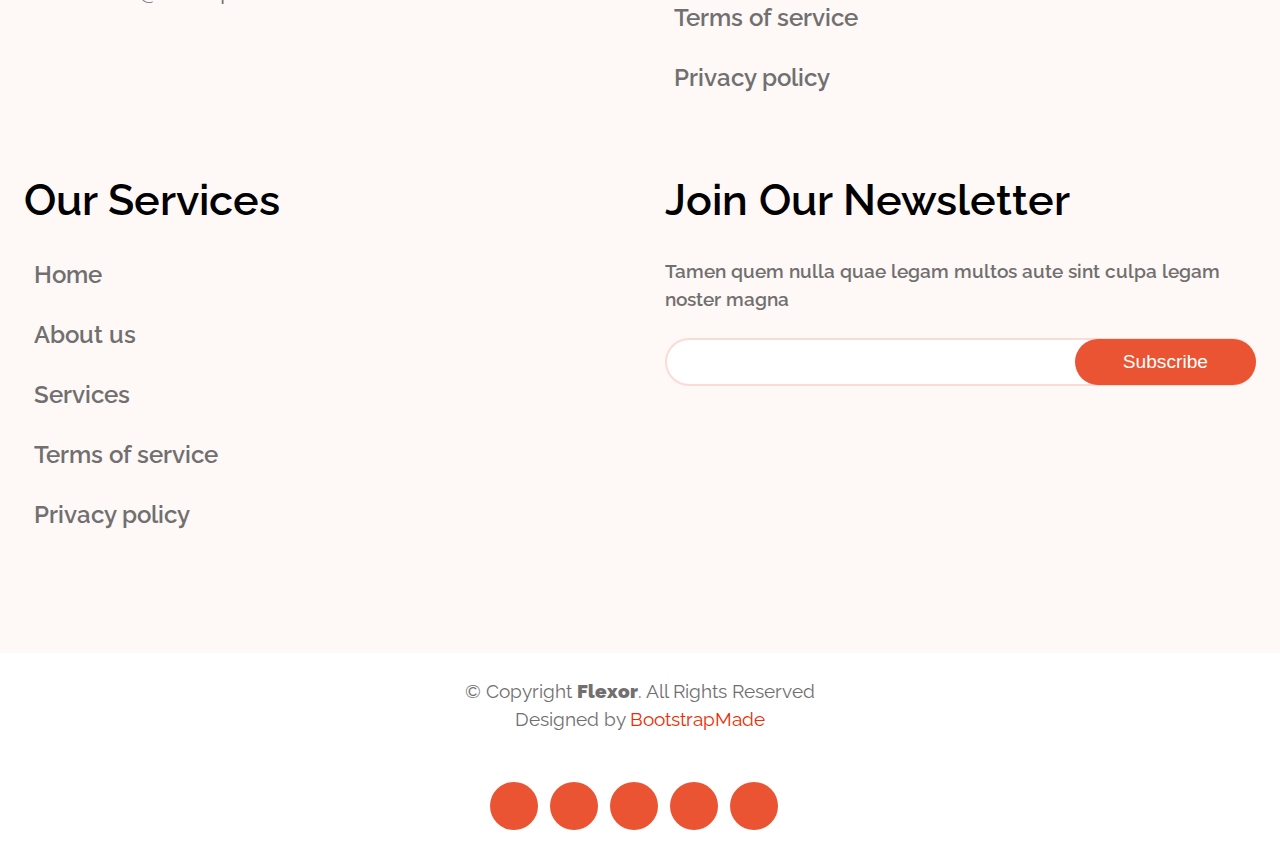
==== commit addd7cd4: "Add back to top button" ====
--- a/blog.html
+++ b/blog.html
@@ -45,7 +45,7 @@
   <main>
     <section class="blog-hero">
       <div class="container container-lg">
-        <p class="mb-1rem"><span class="danger">Home</span> / Blog</p>
+        <p class="mb-1rem"><a href="index.html" class="danger">Home</a> / Blog</p>
         <h1 class="text-lg"><strong class="semi-bold">Blog</strong></h1>
       </div>
     </section>
@@ -167,6 +167,7 @@
       </div>
     </div>
   </footer>
+  <a href="#" class="back-top"><i class="fas fa-arrow-up"></i></a>
   <script src="https://code.iconify.design/2/2.0.3/iconify.min.js"></script>
 </body>
 </html>--- a/assets/stylesheet/styles.css
+++ b/assets/stylesheet/styles.css
@@ -200,7 +200,7 @@
   color: #ffffff;
   display: flex;
   align-items: center;
-  height: 60vh;
+  padding: 16em 0;
 }
 .hero-text{
   font-weight: 600;
@@ -353,6 +353,12 @@
 }
 .dot-desk{
   display: none;
+}
+.desk-image, .mob-image{
+  filter: grayscale(100%);
+}
+.desk-image:hover, .mob-image:hover{
+  filter: grayscale(0%);
 }
 
 /* services */
@@ -411,6 +417,9 @@
   font-size: 0.5rem;
   vertical-align: middle;
 }
+.figcaption:hover{
+  background-color: #d4c3c3e3;
+}
 
 /* testimonial */
 .testimonial{
@@ -460,6 +469,27 @@
   width: 100%;
   object-fit: cover;
 }
+.portfolio-figure{
+  position: relative;
+}
+.portfolio-caption{
+  display: none;
+  width: 80%;
+  left: 10%;
+  position: absolute;
+  bottom: 1rem;
+  background-color: #ffffffcb;
+  padding: 1rem;
+}
+.top-caption{
+  text-align: left;
+}
+.bottom-caption i:last-child{
+  margin-left: 1rem;
+}
+.portfolio-figure:hover .portfolio-caption{
+  display: flex;
+}
 
 /* our team styles */
 .team{
@@ -468,6 +498,7 @@
 .team-card{
   box-shadow: 0 0 1rem rgba(0,0,0,0.3);
   border-radius: 0.4rem;
+  position: relative;
 }
 .team-image{
   width: 100%;
@@ -476,6 +507,21 @@
 }
 .team-card-info{
   padding: 1rem 0;
+}
+
+.team-social{
+  display: none;
+  position: absolute;
+  bottom: 5.1rem;
+  padding: 1rem 0;
+  width: 100%;
+  background-color: #ffffffc2;
+}
+.team-social-icon{
+  margin: 0 1rem;
+}
+.team-card:hover .team-social{
+  display: block;
 }
 
 /* pricing styles */
@@ -488,7 +534,7 @@
 .price-card{
   position: relative;
   box-shadow: 0 0 0.3rem rgba(0,0,0,0.3);
-  z-index: 100;
+  overflow: hidden;
 }
 
 .price-list{
@@ -514,6 +560,18 @@
 .active-price .price-header{
   background-color: #ea5433;
   color: #ffffff;
+}
+.advance{
+  width: 10rem;
+  position: absolute;
+  top: 1.4rem;
+  right: -3rem;
+  transform: rotate(45deg);
+  z-index: 1;
+  font-size: 0.6rem;
+  padding: 0.1rem 0 0.1rem 0;
+  background: #ff5821;
+  color: #fff;
 }
 
 /* faqs styles */
@@ -686,6 +744,25 @@
   color: #ffffff;
   box-shadow: 0 0 0.5rem rgba(0,0,0,0.7);
 }
+.service-icon:hover{
+  background-color: #f57b60;
+}
+
+/* back top btn */
+.back-top{
+  display: flex;
+  justify-content: center;
+  align-items: center;
+  width: 2rem;
+  height: 2rem;
+  background-color: #ff5821;
+  color: #ffffff;
+  position: fixed;
+  bottom: 0.6rem;
+  right: 1rem;
+  border-radius: 0.2rem;
+  box-shadow: 0 0 0.3rem rgba(0,0,0,0.3);
+}
 
 
 
@@ -730,16 +807,25 @@
     font-size: 1.2rem;
   }
   .hero{
-    height: 70vh;
+    padding: 13em 0;
   }
   .service-card:nth-last-child(-n+2) {
     margin-bottom: 0;
   }
+  .advance{
+    width: 10rem;
+    position: absolute;
+    top: 1.2rem;
+    right: -3rem;
+    transform: rotate(45deg);
+    z-index: 1;
+    font-size: 0.6rem;
+    padding: 0.1rem 0 0.1rem 0;
+    background: #ff5821;
+    color: #fff;
+  }
   .portfolio-image-container{
     display: flex;
-  }
-  .portfolio-image{
-    width: 0%;
   }
   .btn-curved{
     font-size: 1rem;
@@ -786,6 +872,18 @@
   .blog-content .text-md{
     font-size: 1rem;
   }
+  .advance{
+  width: 8.5rem;
+  position: absolute;
+  top: 0.9rem;
+  right: -2.5rem;
+  transform: rotate(45deg);
+  z-index: 1;
+  font-size: 0.6rem;
+  padding: 0.1rem 0 0.1rem 0;
+  background: #ff5821;
+  color: #fff;
+}
 }
 
 @media screen and (min-width : 1366px){
@@ -798,9 +896,6 @@
     margin: 0 auto;
     padding: 0 1rem;
   }
-  .hero{
-    height: 75vh;
-  }
   .wd-lg-15{
     flex: 0 1 15%;
   }
